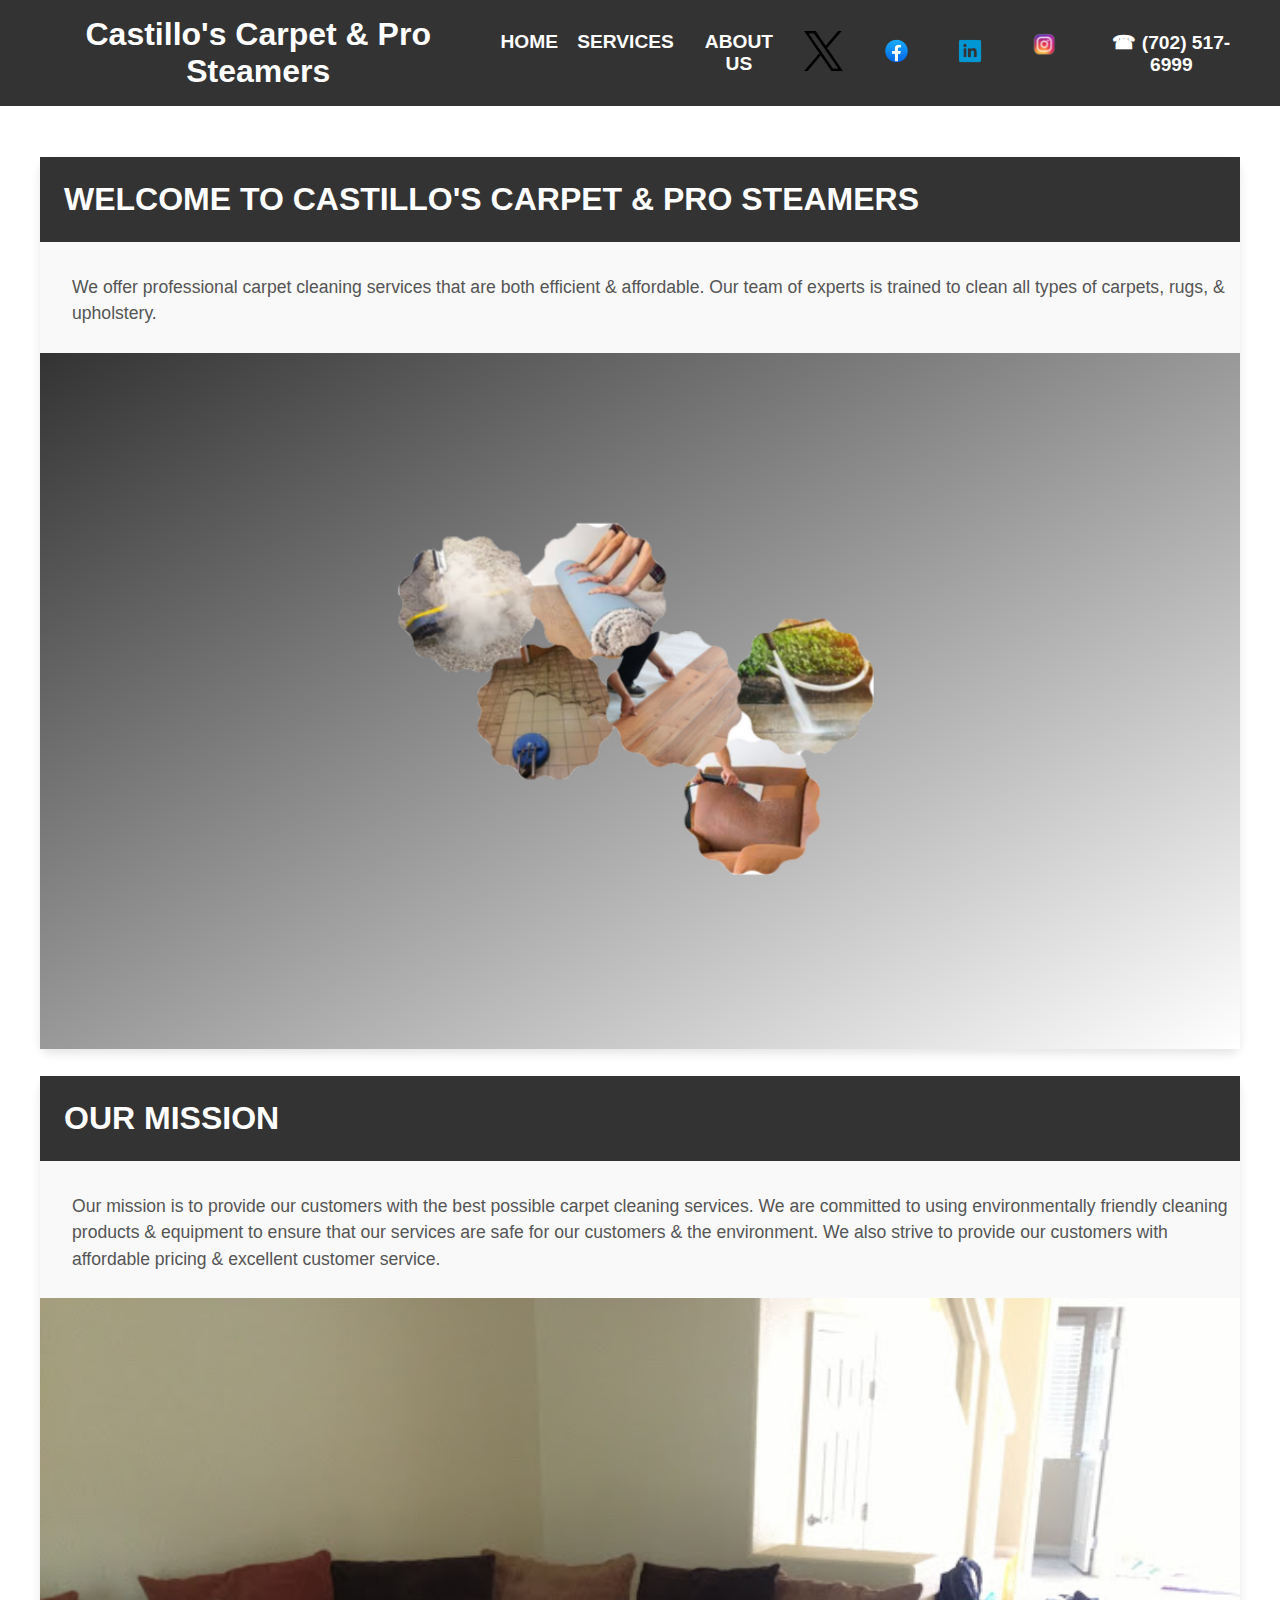
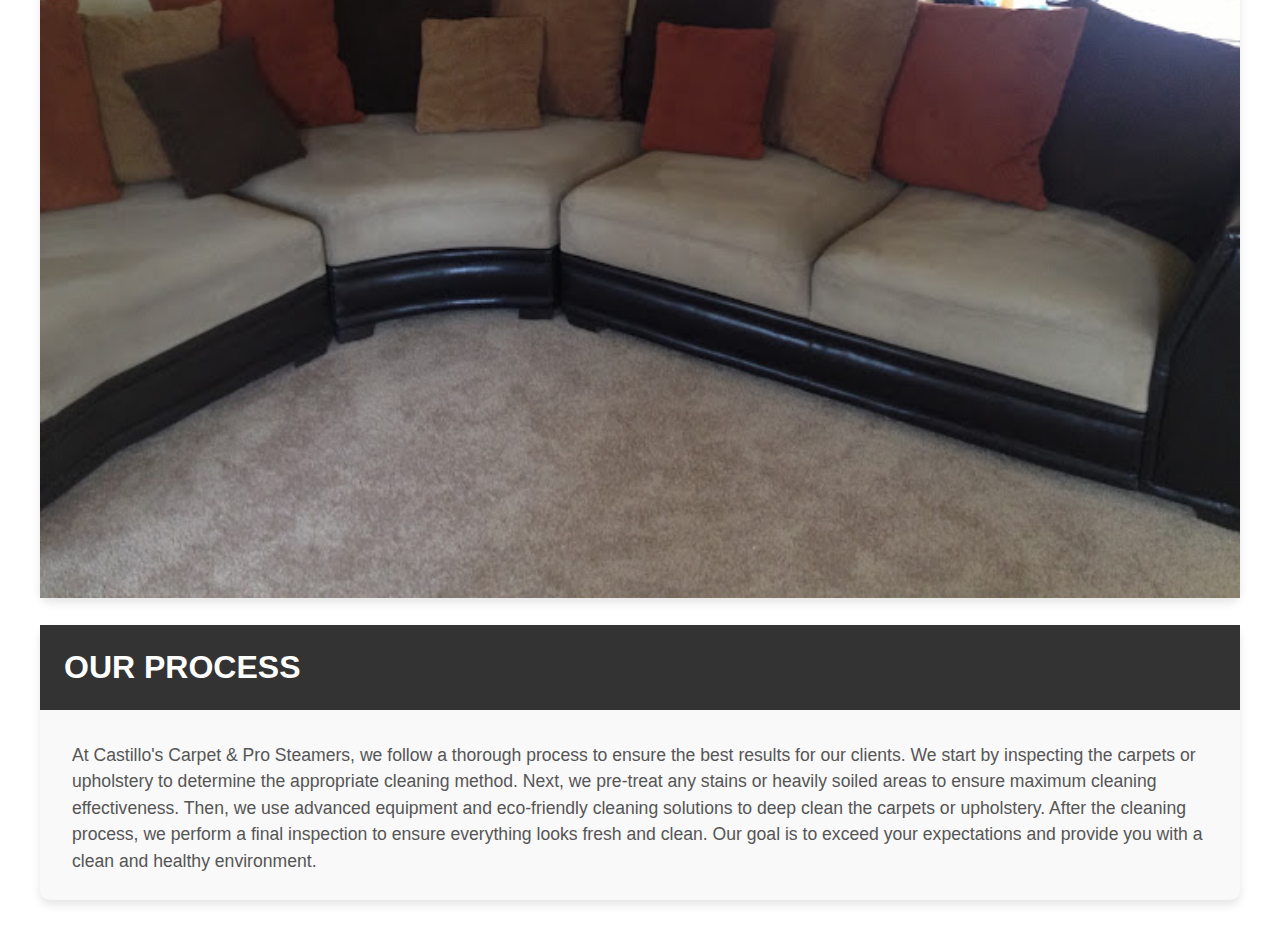
==== index.html @ ca7fab9a "Add files via upload" ====
<!DOCTYPE html>
<html lang="en">
  <head>
    <meta charset="UTF-8">
    <meta name="viewport" content="width=device-width, initial-scale=1.0">
    <meta http-equiv="X-UA-Compatible" content="ie=edge">
    <title>Castillo's Carpet &amp; Pro Steamers | Home</title>
    <link rel="stylesheet" href="style.css">
  </head>
  <body>
    <header>
      <h1>Castillo's Carpet &amp; Pro Steamers</h1>
      <nav>
        <ul>
          <li><a href="index.html">Home</a></li>
          <li><a href="services.html">Services</a></li>
          <li><a href="about.html">About Us</a></li>
          <li><a href="https://twitter.com/castilloscarpe1?s=20" target="_blank"><img src="imgs/x_logo.png" alt="" class="logo"></a></li>
          <li><a href="https://www.facebook.com/castilloscarpetcleaninglv" target="_blank"><img src="imgs/fb_logo.png" alt="" class="logo"></a></li>
          <li><a href="https://www.linkedin.com/in/orlando-c-castillo-47aa351a0/" target="_blank"><img src="imgs/in_logo.png" alt="" class="logo"></a></li>
          <li><a href="https://www.instagram.com/trojano31/" target="_blank"><img src="imgs/ig_logo.png" alt="" class="logo"></a></li>
          <li>&#9742; (702) 517-6999</li>
        </ul>
      </nav>
    </header>
    <main>
      <section>
        <h2>Welcome to Castillo's Carpet &amp; Pro Steamers</h2>
        <p>We offer professional carpet cleaning services that are both efficient &amp; affordable. Our team of experts is trained to clean all
           types of carpets, rugs, &amp; upholstery.</p>
           <img src="imgs/logo.png" alt="" id="home">
          </section>
          
          <section>
            <h2>Our Mission</h2>
            <p>Our mission is to provide our customers with the best possible carpet cleaning services. We are committed to using environmentally
           friendly cleaning products &amp; equipment to ensure that our services are safe for our customers &amp; the environment. We also strive to provide our customers with affordable pricing &amp; excellent customer service.</p>
        <img src="imgs/couches.png" alt="A person vacuuming an area of a carpet.">
      </section>
      
      <section>
        <h2>Our Process</h2>
        <p>At Castillo's Carpet &amp; Pro Steamers, we follow a thorough process to ensure the best results for our clients.
           We start by inspecting the carpets or upholstery to determine the appropriate cleaning method.
           Next, we pre-treat any stains or heavily soiled areas to ensure maximum cleaning effectiveness.
           Then, we use advanced equipment and eco-friendly cleaning solutions to deep clean the carpets or upholstery.
           After the cleaning process, we perform a final inspection to ensure everything looks fresh and clean.
           Our goal is to exceed your expectations and provide you with a clean and healthy environment.</p>    
        </ol>
        <img src="imgs/pw.jpg" alt="">
      </section>
    </main>
  </body>
</html>
---- style.css ----
/* Reset styles */
html body p h1 h2 img {
  margin: 0;
  padding: 0;
  height: 100%;
}

a {
  color: #555;
}

/* Body styles */
body {
  font-family: "Helvetica Neue", sans-serif;
  font-size: 16px;
  color: #555;
  height: 100%;
}

/* Header styles */
header {
  background-color: #333;
  color: white;
  text-align: center;
  margin: -0.5em;
  padding: 1em;
  display: flex;
  justify-content: space-between;
  align-items: center;
  position: sticky;
  top: 0;
  z-index: 999;
}

header h1 {
  margin: 0;
  font-weight: bold;
  font-size: 2rem;
}

nav {
  display: flex;
  align-items: center;
}

nav ul {
  list-style: none;
  margin: 0;
  padding: 0;
  display: flex;
}

nav li {
  margin-right: 1em;
  font-weight: bold;
  font-size: 1.2rem;
}

nav a {
  color: white;
  text-decoration: none;
  font-size: 1.2rem;
  font-weight: bold;
  text-transform: uppercase;
  transition: all 0.2s ease;
}

.logo {
  height: 40px;
}

/* Main styles */
main {
  max-width: 1200px;
  margin: 0 auto;
  padding: 2em;
}

/* images styles */
img {
  display: block;
  margin-left: auto;
  margin-right: auto;
  width: -moz-available;
  width: -webkit-fill-available;
}

#home {
  background: linear-gradient(to top left, white, #333);
}

section {
  background-color: #f9f9f9;
  border-radius: 10px;
  box-shadow: 0px 5px 10px rgba(0, 0, 0, 0.1);
}

section h2 {
  margin-bottom: 1em;
  padding: 1.5rem;
  font-size: 2rem;
  color: white;
  background: #333;
  text-transform: uppercase;
  font-weight: bold;
}

section p {
  line-height: 1.5;
  font-size: 1.1rem;
  margin-bottom: 1.5em;
  margin-left: 2rem;
}

ul::before {
  list-style: none;
  margin-left: -1em;
  margin-bottom: 1em;
}

li::before {
  color: #999;
  display: none;
  width: 1em;
  margin-left: -1em;
}

/* Responsive styles */
  @media screen and (max-width: 768px) {
    header {
      flex-direction: column;
      justify-content: center;
      text-align: center;
    }

    nav {
      margin-top: 1em;
      margin-bottom: 1em;
    }
  
    nav ul {
      flex-direction: column;
    }
  
    nav li {
      margin-right: 0;
      margin-bottom: 0.5em;
    }
  
    main {
      padding: 1em;
    }
  
    section {
      padding: 1em;
    }
  }
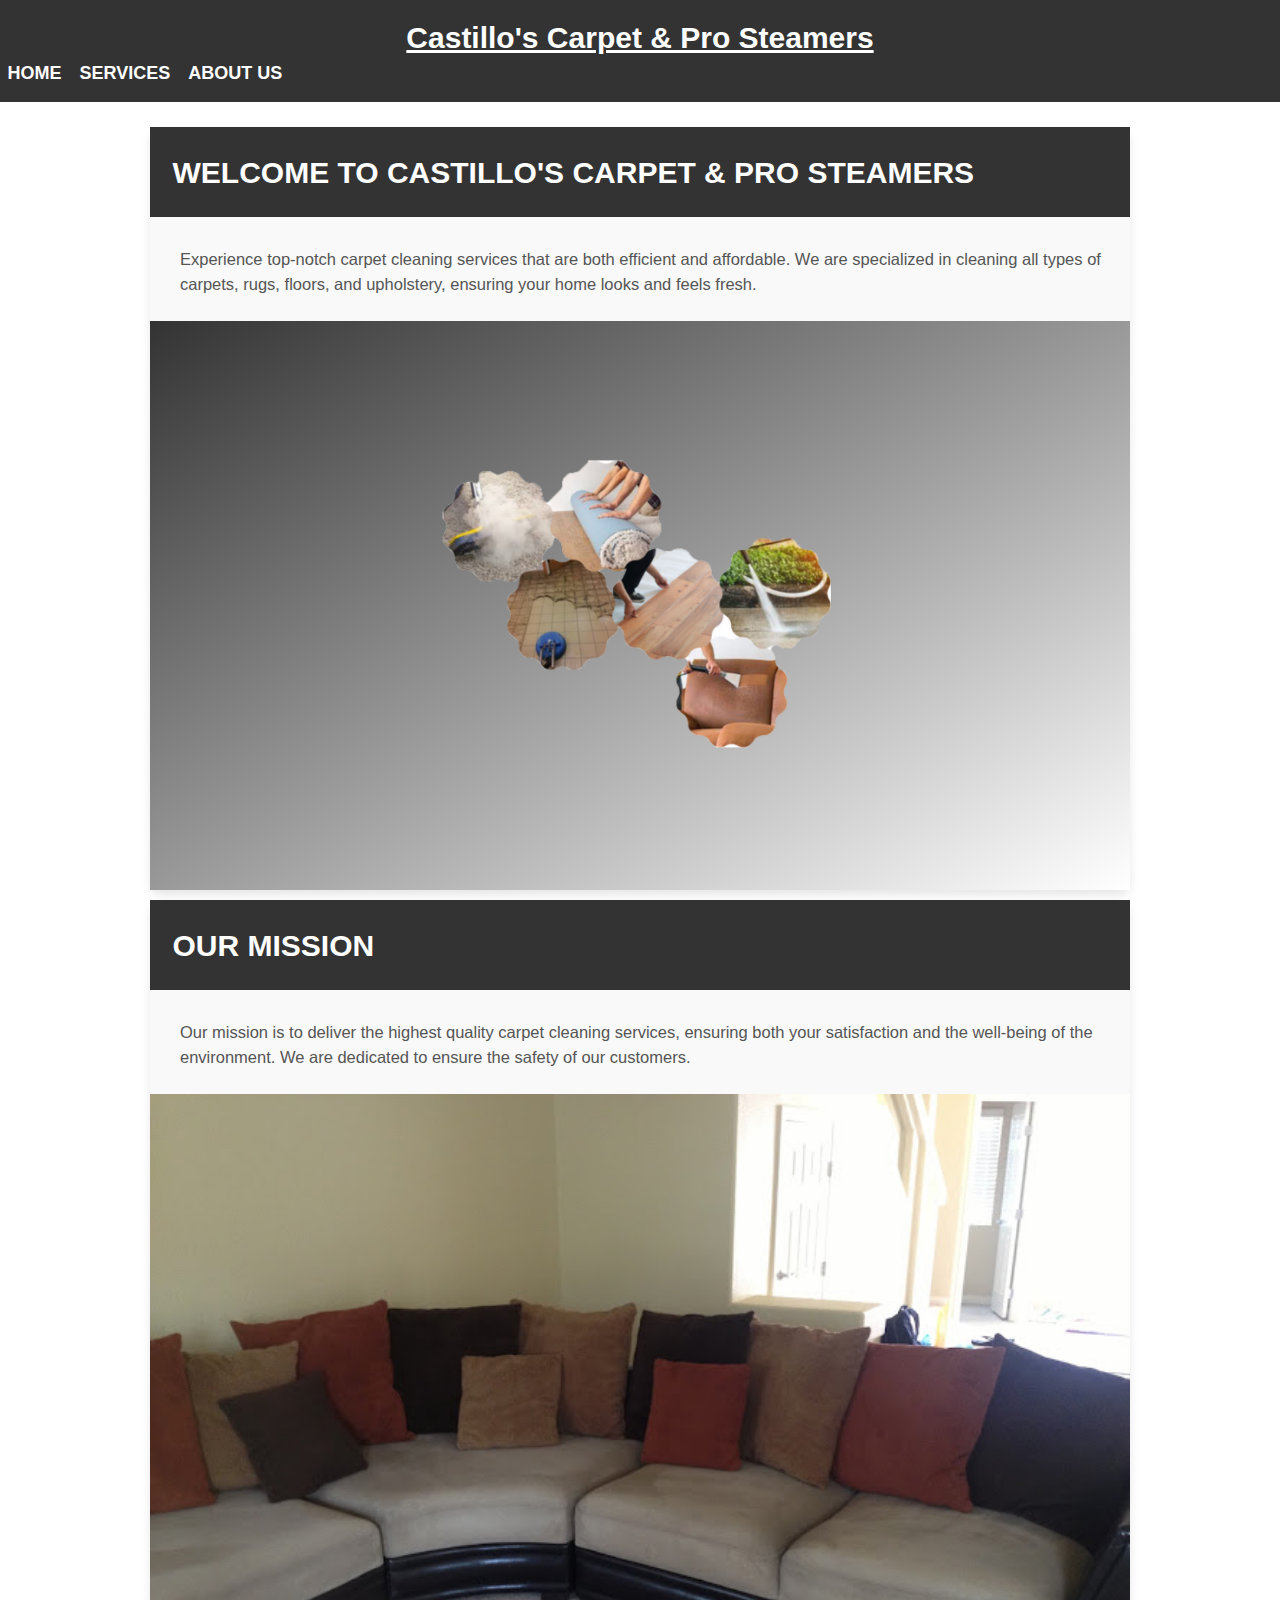
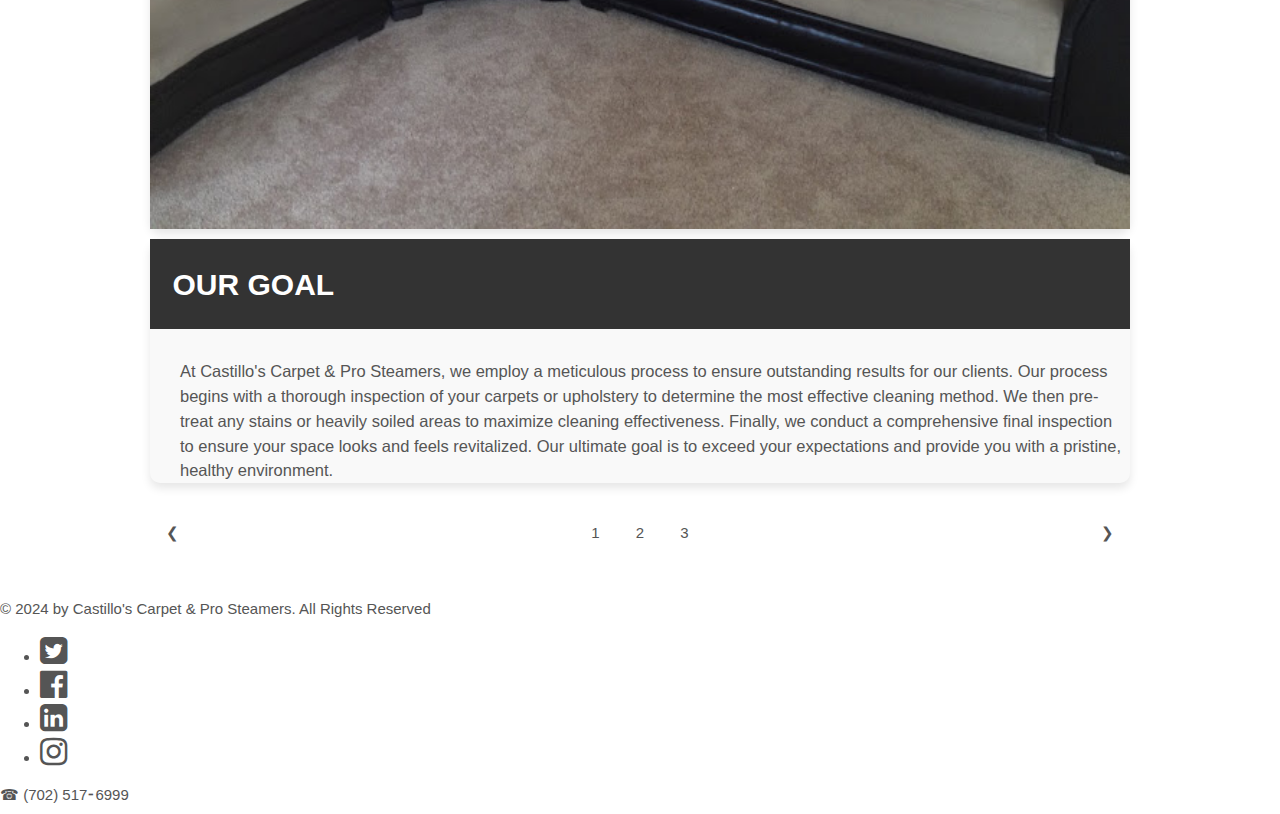
==== commit 76175ac2: "updated the home page" ====
--- a/index.html
+++ b/index.html
@@ -6,49 +6,75 @@
     <meta http-equiv="X-UA-Compatible" content="ie=edge">
     <title>Castillo's Carpet &amp; Pro Steamers | Home</title>
     <link rel="stylesheet" href="style.css">
+    <link rel="stylesheet" href="https://cdnjs.cloudflare.com/ajax/libs/font-awesome/4.7.0/css/font-awesome.min.css">
+    <link rel="stylesheet" href="https://www.w3schools.com/w3css/4/w3.css">
+    <script src="script.js" defer></script>
   </head>
   <body>
     <header>
-      <h1>Castillo's Carpet &amp; Pro Steamers</h1>
+      <h1><a class="index" href="index.html">Castillo's Carpet &amp; Pro Steamers</a></h1>
       <nav>
         <ul>
           <li><a href="index.html">Home</a></li>
           <li><a href="services.html">Services</a></li>
           <li><a href="about.html">About Us</a></li>
-          <li><a href="https://twitter.com/castilloscarpe1?s=20" target="_blank"><img src="imgs/x_logo.png" alt="" class="logo"></a></li>
-          <li><a href="https://www.facebook.com/castilloscarpetcleaninglv" target="_blank"><img src="imgs/fb_logo.png" alt="" class="logo"></a></li>
-          <li><a href="https://www.linkedin.com/in/orlando-c-castillo-47aa351a0/" target="_blank"><img src="imgs/in_logo.png" alt="" class="logo"></a></li>
-          <li><a href="https://www.instagram.com/trojano31/" target="_blank"><img src="imgs/ig_logo.png" alt="" class="logo"></a></li>
-          <li>&#9742; (702) 517-6999</li>
         </ul>
       </nav>
     </header>
+   
     <main>
-      <section>
-        <h2>Welcome to Castillo's Carpet &amp; Pro Steamers</h2>
-        <p>We offer professional carpet cleaning services that are both efficient &amp; affordable. Our team of experts is trained to clean all
-           types of carpets, rugs, &amp; upholstery.</p>
-           <img src="imgs/logo.png" alt="" id="home">
-          </section>
+      <div class="w3-content w3-display-container">
+        <section class="mySlides">
+          <h2>Welcome to Castillo's Carpet &amp; Pro Steamers</h2>
+          <div class="slide">
+            <p>Experience top-notch carpet cleaning services that are both efficient and affordable.
+              We are specialized in cleaning all types of carpets, rugs, floors, and upholstery,
+              ensuring your home looks and feels fresh.</p>
+          </div>
+          <img src="imgs/logo.png" alt="Logo of the company" id="home">
+        </section>
+            
+        <section class="mySlides">
+          <h2>Our Mission</h2>
+          <div class="slide">
+          <p>Our mission is to deliver the highest quality carpet cleaning services, ensuring
+            both your satisfaction and the well-being of the environment. We are dedicated to
+            ensure the safety of our customers.</p>
+          </div>
+          <img src="imgs/couches.png" alt="A person vacuuming an area of a carpet.">
+        </section>
+
+        <section class="mySlides">
+          <h2>Our Goal</h2>
+          <p>At Castillo's Carpet &amp; Pro Steamers, we employ a meticulous process to ensure outstanding results
+            for our clients. Our process begins with a thorough inspection of your carpets or upholstery to determine
+            the most effective cleaning method. We then pre-treat any stains or heavily soiled areas to maximize cleaning
+            effectiveness. Finally, we conduct a comprehensive final inspection to ensure your space looks and feels revitalized. Our ultimate
+            goal is to exceed your expectations and provide you with a pristine, healthy environment.</p>
+        </section>
           
-          <section>
-            <h2>Our Mission</h2>
-            <p>Our mission is to provide our customers with the best possible carpet cleaning services. We are committed to using environmentally
-           friendly cleaning products &amp; equipment to ensure that our services are safe for our customers &amp; the environment. We also strive to provide our customers with affordable pricing &amp; excellent customer service.</p>
-        <img src="imgs/couches.png" alt="A person vacuuming an area of a carpet.">
-      </section>
-      
-      <section>
-        <h2>Our Process</h2>
-        <p>At Castillo's Carpet &amp; Pro Steamers, we follow a thorough process to ensure the best results for our clients.
-           We start by inspecting the carpets or upholstery to determine the appropriate cleaning method.
-           Next, we pre-treat any stains or heavily soiled areas to ensure maximum cleaning effectiveness.
-           Then, we use advanced equipment and eco-friendly cleaning solutions to deep clean the carpets or upholstery.
-           After the cleaning process, we perform a final inspection to ensure everything looks fresh and clean.
-           Our goal is to exceed your expectations and provide you with a clean and healthy environment.</p>    
-        </ol>
-        <img src="imgs/pw.jpg" alt="">
-      </section>
+          <br>
+          <br>
+
+          <div class="w3-center w3-display-bottommiddle" style="width:100%">
+            <button class="w3-button demo" onclick="currentDiv(1)">1</button>
+            <button class="w3-button demo" onclick="currentDiv(2)">2</button>
+            <button class="w3-button demo" onclick="currentDiv(3)">3</button>
+            <div class="w3-left w3-button" onclick="plusDivs(-1)">&#10094;</div>
+            <div class="w3-right w3-button" onclick="plusDivs(1)">&#10095;</div>
+          </div>
+        </div>
     </main>
+    
+    <footer>
+      <p>&copy; 2024 by Castillo's Carpet &amp; Pro Steamers. All Rights Reserved</p>
+      <ul class="social">
+        <li><a href="https://twitter.com/castilloscarpe1?s=20" target="_blank"><i class="fa fa-twitter-square" style="font-size: 32px;"></i></a></li>
+        <li><a href="https://www.facebook.com/castilloscarpetcleaninglv" target="_blank"><i class="fa fa-facebook-official" style="font-size: 32px" alt="Facebook Logo"></i> </a></li>
+        <li><a href="https://www.linkedin.com/in/orlando-c-castillo-47aa351a0/" target="_blank"><i class="fa fa-linkedin-square" style="font-size: 32px;" alt="Linkedin Log"></i></a></li>
+        <li><a href="https://www.instagram.com/trojano31/" target="_blank"><i class="fa fa-instagram" style="font-size: 32px;" alt="Instagram Logo"></i></a></li>
+      </ul>
+      <span class="contact-info">&phone; (702) 517&hybull;6999</span>
+    </footer>
   </body>
-</html>
+</html>